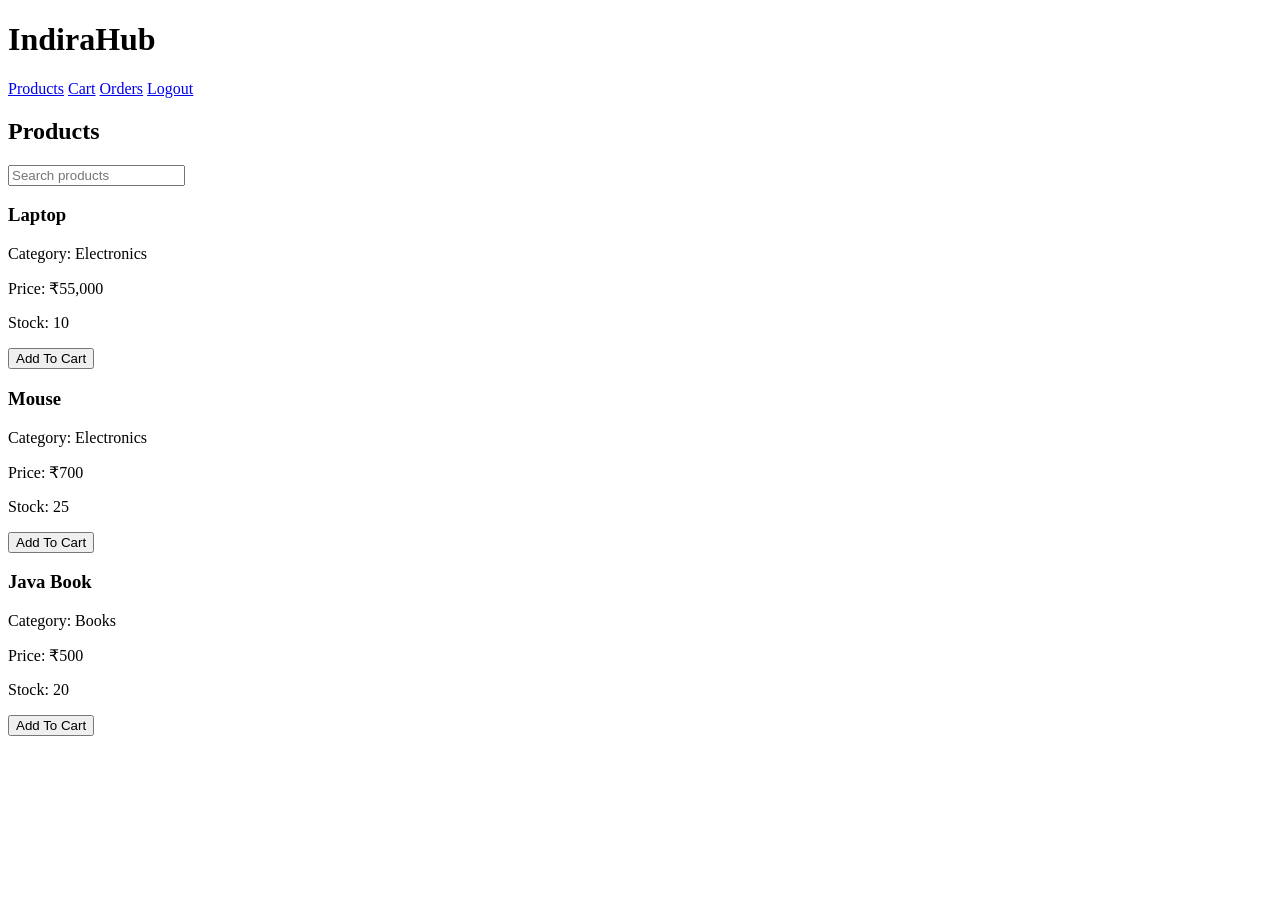
==== index.html @ 67e432a8 "Add index.html with redirect to product.html" ====
<!doctype html>
<html lang="en">
<head>
  <meta charset="utf-8">
  <meta http-equiv="refresh" content="0; url=product.html">
  <title>Opening SnehaMart...</title>
</head>
<body>
  <p>Opening <a href="product.html">SnehaMart</a>...</p>
</body>
</html>
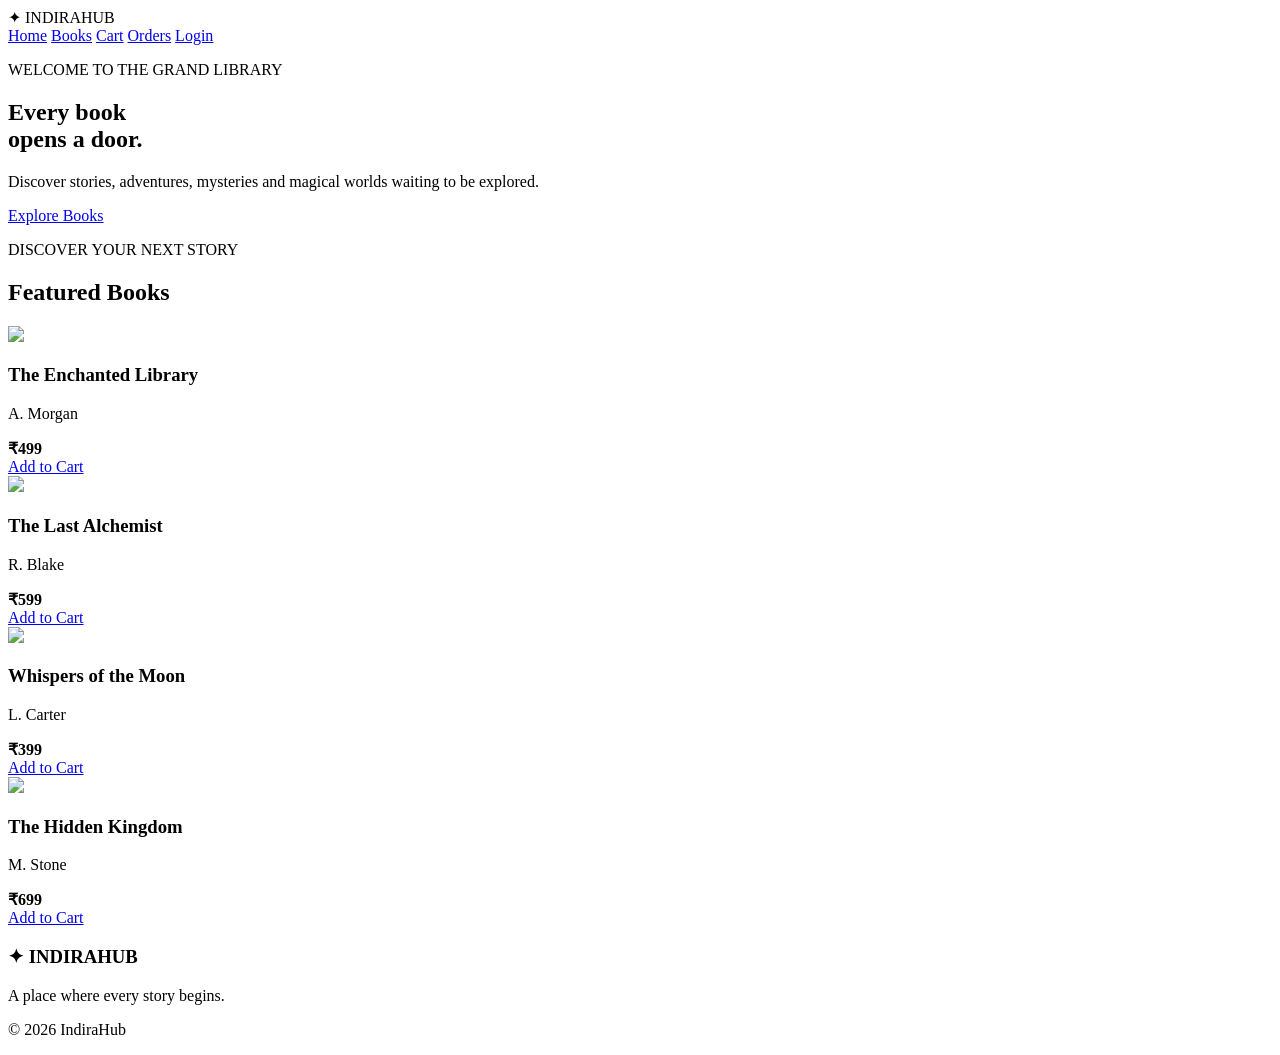
==== commit 93dd6943: "Revise index.html for IndiraHub bookstore" ====
--- a/index.html
+++ b/index.html
@@ -1,11 +1,167 @@
-<!doctype html>
-<html lang="en">
+<!DOCTYPE html>
+
+<html>
+
 <head>
-  <meta charset="utf-8">
-  <meta http-equiv="refresh" content="0; url=product.html">
-  <title>Opening SnehaMart...</title>
+
+    <title>IndiraHub - The Grand Bookstore</title>
+
+    <link rel="stylesheet" href="style.css">
+
 </head>
+
 <body>
-  <p>Opening <a href="product.html">SnehaMart</a>...</p>
+
+<header>
+
+    <div class="logo">
+        ✦ INDIRAHUB
+    </div>
+
+    <nav>
+
+        <a href="index.html">Home</a>
+        <a href="product.html">Books</a>
+        <a href="cart.html">Cart</a>
+        <a href="orders.html">Orders</a>
+        <a href="login.html">Login</a>
+
+    </nav>
+
+</header>
+
+
+<section class="hero">
+
+    <div class="hero-content">
+
+        <p class="small-title">
+            WELCOME TO THE GRAND LIBRARY
+        </p>
+
+        <h1>
+            Every book<br>
+            opens a door.
+        </h1>
+
+        <p>
+            Discover stories, adventures, mysteries
+            and magical worlds waiting to be explored.
+        </p>
+
+        <a href="product.html" class="button">
+            Explore Books
+        </a>
+
+    </div>
+
+</section>
+
+
+<section class="featured">
+
+    <p class="small-title">
+        DISCOVER YOUR NEXT STORY
+    </p>
+
+    <h2>Featured Books</h2>
+
+    <div class="book-grid">
+
+        <div class="book-card">
+
+            <img src="assets/book1.jpg">
+
+            <h3>The Enchanted Library</h3>
+
+            <p>A. Morgan</p>
+
+            <strong>₹499</strong>
+
+            <br>
+
+            <a href="cart.html" class="button small-button">
+                Add to Cart
+            </a>
+
+        </div>
+
+
+        <div class="book-card">
+
+            <img src="assets/book2.jpg">
+
+            <h3>The Last Alchemist</h3>
+
+            <p>R. Blake</p>
+
+            <strong>₹599</strong>
+
+            <br>
+
+            <a href="cart.html" class="button small-button">
+                Add to Cart
+            </a>
+
+        </div>
+
+
+        <div class="book-card">
+
+            <img src="assets/book3.jpg">
+
+            <h3>Whispers of the Moon</h3>
+
+            <p>L. Carter</p>
+
+            <strong>₹399</strong>
+
+            <br>
+
+            <a href="cart.html" class="button small-button">
+                Add to Cart
+            </a>
+
+        </div>
+
+
+        <div class="book-card">
+
+            <img src="assets/book4.jpg">
+
+            <h3>The Hidden Kingdom</h3>
+
+            <p>M. Stone</p>
+
+            <strong>₹699</strong>
+
+            <br>
+
+            <a href="cart.html" class="button small-button">
+                Add to Cart
+            </a>
+
+        </div>
+
+    </div>
+
+</section>
+
+
+<footer>
+
+    <h3>✦ INDIRAHUB</h3>
+
+    <p>
+        A place where every story begins.
+    </p>
+
+    <p>
+        © 2026 IndiraHub
+    </p>
+
+</footer>
+
 </body>
+
 </html>
